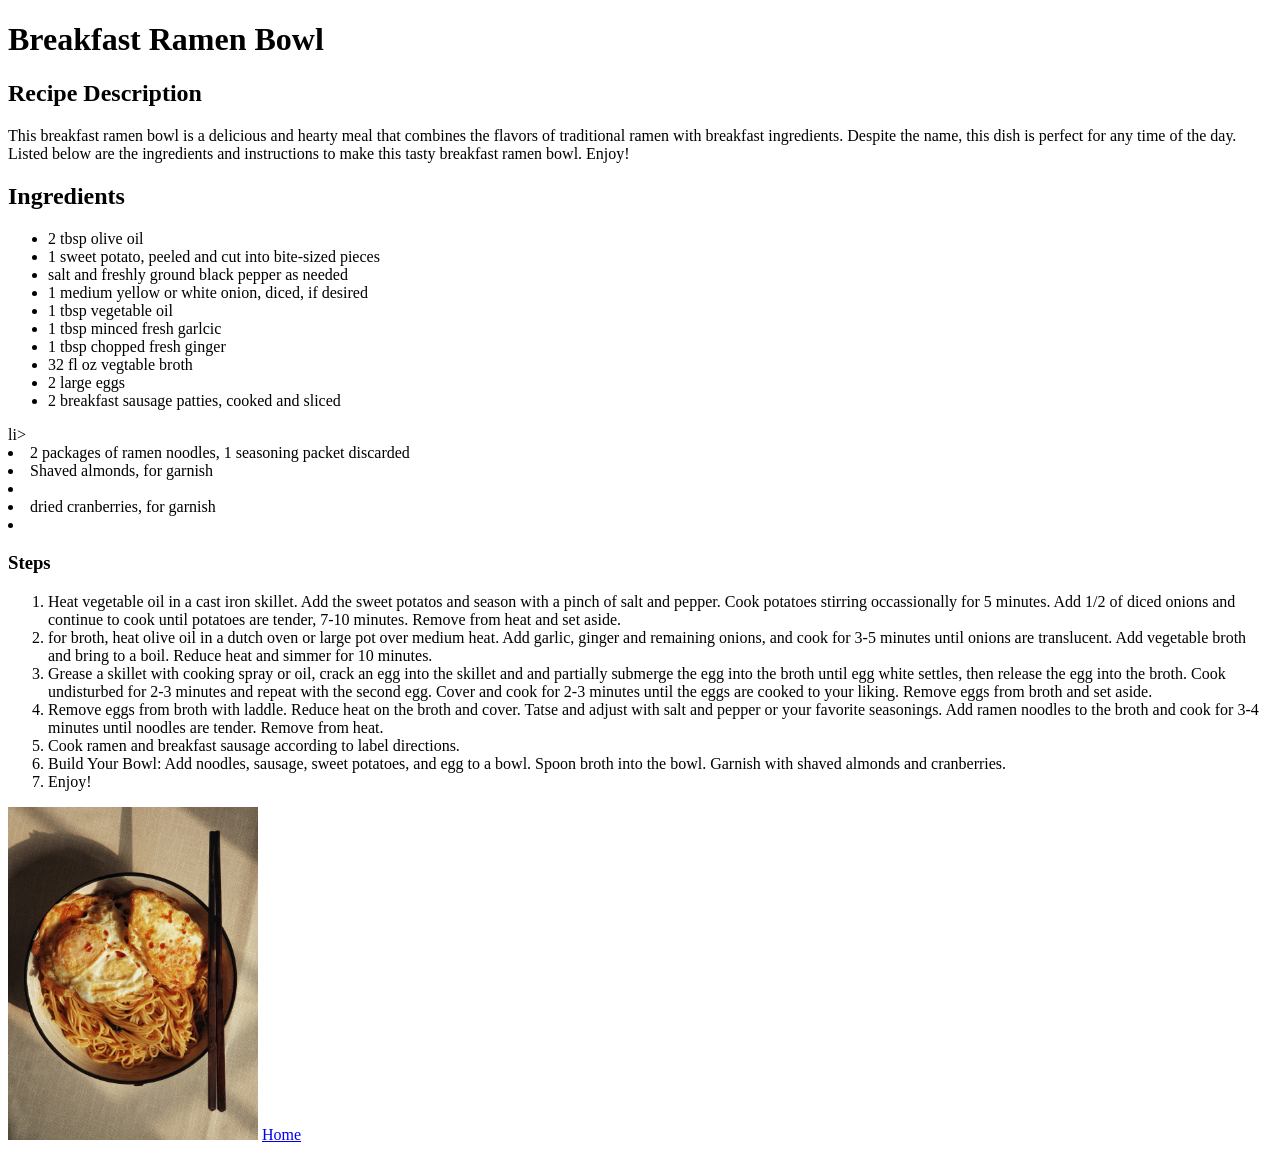
==== recipes/breakfast-ramen-bowl.html @ 9312c9dd "Added 2 recipe html pages" ====
<!DOCTYPE html>
<html lang="en">
<head>
    <meta charset="UTF-8">
    <meta name="viewport" content="width=
, initial-scale=1.0">
    <title>Breakfast Ramen Bowl</title>



</head>
<body>

   <h1>Breakfast Ramen Bowl</h1>
   <h2>Recipe Description</h2>
   <p> 
    This breakfast ramen bowl is a delicious and hearty meal that combines the flavors of traditional ramen with breakfast ingredients. Despite the name, this dish is perfect for any time of the day. Listed below are the ingredients and instructions to make this tasty breakfast ramen bowl. Enjoy!
  </p>

<h2>Ingredients</h2>
<ul>
    <li> 2 tbsp olive oil</li>
    <li> 1 sweet potato, peeled and cut into bite-sized pieces</li>
    <li>salt and freshly ground black pepper as needed</li>
    <li> 1 medium yellow or white onion, diced, if desired</li>
    <li> 1 tbsp vegetable oil</li>
    <li>1 tbsp minced fresh garlcic</li>
    <li> 1 tbsp chopped fresh ginger</li>
    <li> 32 fl oz vegtable broth</li>
    <li> 2 large eggs</li>
    <li> 2 breakfast sausage patties, cooked and sliced</ul>li>
    <li> 2 packages of ramen noodles, 1 seasoning packet discarded</li>
    <li>Shaved almonds, for garnish<li>
    <li>dried cranberries, for garnish<li> 
</ul>

<h3>Steps</h3>
<ol>
<li>Heat vegetable oil in a cast iron skillet. Add the sweet potatos and season with a pinch of salt and pepper. Cook potatoes stirring occassionally for 5 minutes. Add 1/2 of diced onions and continue to cook until potatoes are tender, 7-10 minutes. Remove from heat and set aside.</li>
<li>for broth, heat olive oil in a dutch oven or large pot over medium heat. Add garlic, ginger and remaining onions, and cook for 3-5 minutes until onions are translucent. Add vegetable broth and bring to a boil. Reduce heat and simmer for 10 minutes.</li>
<li>Grease a skillet with cooking spray or oil, crack an egg into the skillet and and partially submerge the egg into the broth until egg white settles, then release the egg into the broth. Cook undisturbed for 2-3 minutes and repeat with the second egg. Cover and cook for 2-3 minutes until the eggs are cooked to your liking. Remove eggs from broth and set aside.</li>
<li>Remove eggs from broth with laddle. Reduce heat on the broth and cover. Tatse and adjust with salt and pepper or your favorite seasonings. Add ramen noodles to the broth and cook for 3-4 minutes until noodles are tender. Remove from heat.</li>
<li>Cook ramen and breakfast sausage according to label directions.</li>
<li>Build Your Bowl: Add noodles, sausage, sweet potatoes, and egg to a bowl. Spoon broth into the bowl. Garnish with shaved almonds and cranberries.</li>
<li>Enjoy!</li>
</ol>


   <img src="../images/breakfast-ramen-bowl.jpg" alt="Breakfast Ramen Bowl" width="250">

    

   <a href="../index.html">Home</a>

</body>
</html>
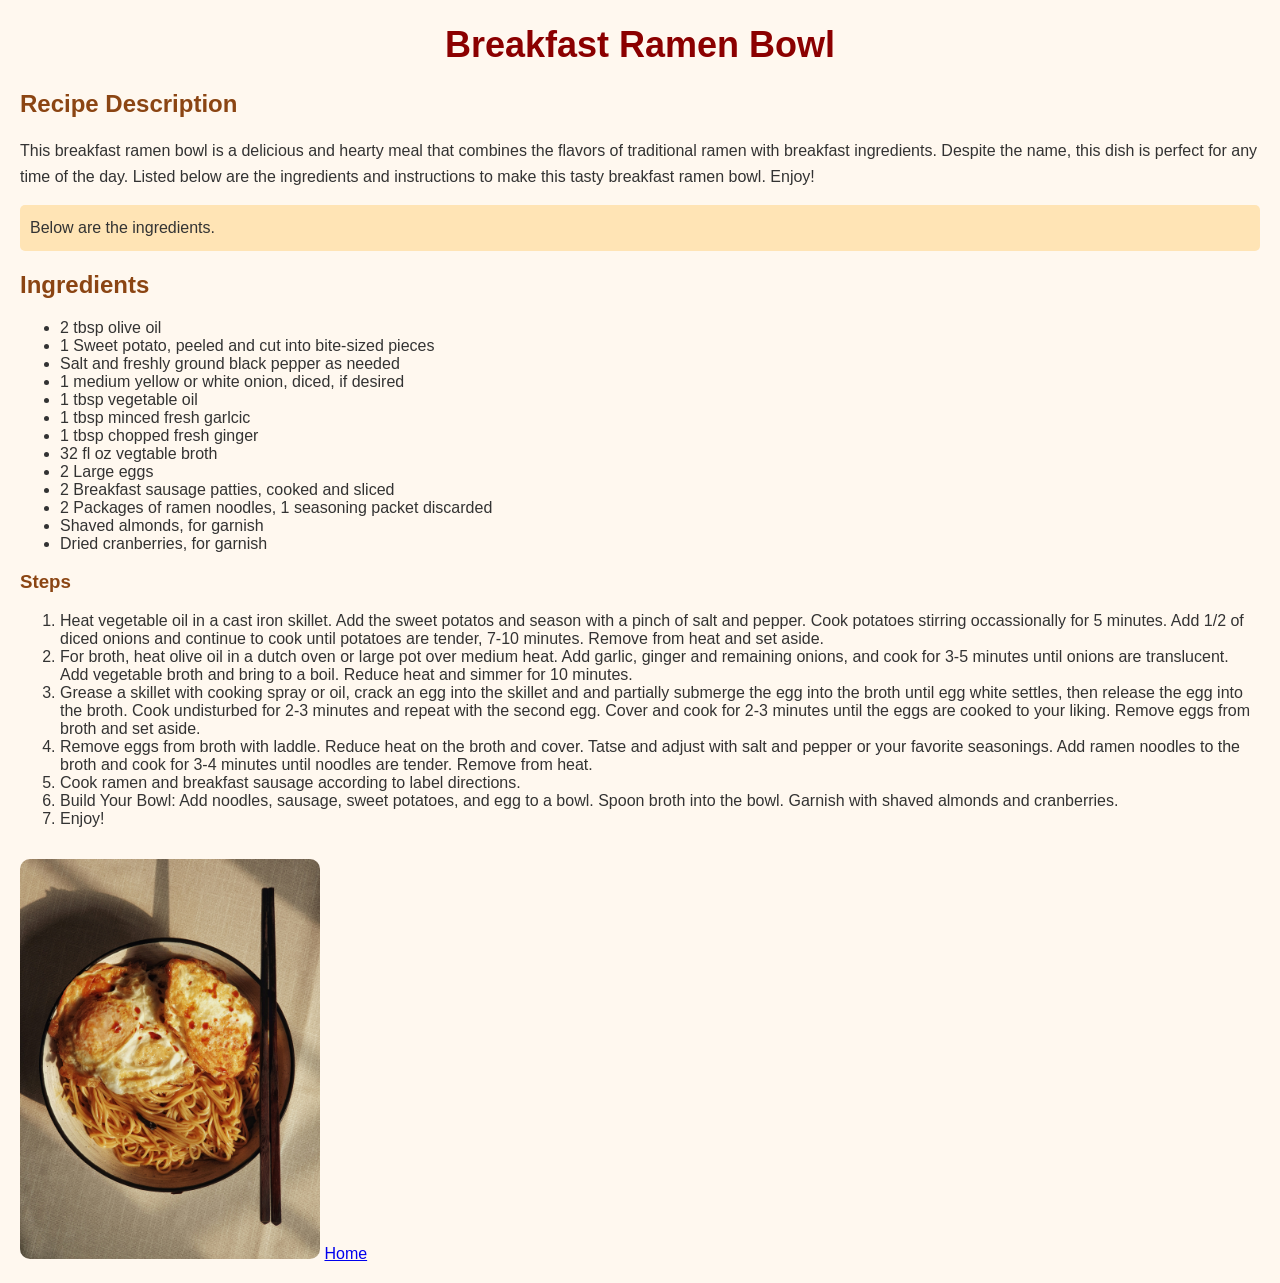
==== commit 8b3202cc: "completed ramen-bowl css" ====
--- a/recipes/breakfast-ramen-bowl.html
+++ b/recipes/breakfast-ramen-bowl.html
@@ -2,42 +2,80 @@
 <html lang="en">
 <head>
     <meta charset="UTF-8">
-    <meta name="viewport" content="width=
-, initial-scale=1.0">
+    <meta name="viewport" content="width=device-width, initial-scale=1.0"> 
     <title>Breakfast Ramen Bowl</title>
 
+<style>
 
+
+body {
+    background-color: #fff8ef;
+    font-family: Arial, sans-serif;
+    color: #333; 
+    margin: 20px;
+}
+h1{
+    color: darkred;
+    text-align: center;
+}
+h2, h3 {
+    color: #8b4513;
+}
+
+p {
+    line-height: 1.6;
+}
+
+.highlight {
+    background-color: #ffe4b5;
+    padding: 10px;
+    border-radius: 5px;
+}
+
+#main-title {
+    font-size: 36px;
+}
+
+img {
+    border-radius: 10px;
+    margin-top: 15px;
+}
+</style>
 
 </head>
 <body>
 
-   <h1>Breakfast Ramen Bowl</h1>
+   <h1 id="main-title">Breakfast Ramen Bowl</h1>
    <h2>Recipe Description</h2>
    <p> 
     This breakfast ramen bowl is a delicious and hearty meal that combines the flavors of traditional ramen with breakfast ingredients. Despite the name, this dish is perfect for any time of the day. Listed below are the ingredients and instructions to make this tasty breakfast ramen bowl. Enjoy!
   </p>
 
-<h2>Ingredients</h2>
+<p class="highlight">
+    Below are the ingredients.
+</p>
+
+<h2 class="ingredients-title">Ingredients</h2>
 <ul>
     <li> 2 tbsp olive oil</li>
-    <li> 1 sweet potato, peeled and cut into bite-sized pieces</li>
-    <li>salt and freshly ground black pepper as needed</li>
+    <li> 1 Sweet potato, peeled and cut into bite-sized pieces</li>
+    <li>Salt and freshly ground black pepper as needed</li>
     <li> 1 medium yellow or white onion, diced, if desired</li>
     <li> 1 tbsp vegetable oil</li>
     <li>1 tbsp minced fresh garlcic</li>
     <li> 1 tbsp chopped fresh ginger</li>
     <li> 32 fl oz vegtable broth</li>
-    <li> 2 large eggs</li>
-    <li> 2 breakfast sausage patties, cooked and sliced</ul>li>
-    <li> 2 packages of ramen noodles, 1 seasoning packet discarded</li>
-    <li>Shaved almonds, for garnish<li>
-    <li>dried cranberries, for garnish<li> 
+    <li> 2 Large eggs</li>
+    <li> 2 Breakfast sausage patties, cooked and sliced</li>
+    <li> 2 Packages of ramen noodles, 1 seasoning packet discarded</li>
+    <li>Shaved almonds, for garnish</li>
+    <li>Dried cranberries, for garnish</li> 
 </ul>
 
 <h3>Steps</h3>
 <ol>
 <li>Heat vegetable oil in a cast iron skillet. Add the sweet potatos and season with a pinch of salt and pepper. Cook potatoes stirring occassionally for 5 minutes. Add 1/2 of diced onions and continue to cook until potatoes are tender, 7-10 minutes. Remove from heat and set aside.</li>
-<li>for broth, heat olive oil in a dutch oven or large pot over medium heat. Add garlic, ginger and remaining onions, and cook for 3-5 minutes until onions are translucent. Add vegetable broth and bring to a boil. Reduce heat and simmer for 10 minutes.</li>
+<li>For broth, heat olive oil in a dutch oven or large pot over medium heat. Add garlic, ginger and remaining onions, and cook for 3-5 minutes until onions are translucent. Add vegetable broth and bring to a boil. Reduce heat and simmer for 10 minutes.</li>
 <li>Grease a skillet with cooking spray or oil, crack an egg into the skillet and and partially submerge the egg into the broth until egg white settles, then release the egg into the broth. Cook undisturbed for 2-3 minutes and repeat with the second egg. Cover and cook for 2-3 minutes until the eggs are cooked to your liking. Remove eggs from broth and set aside.</li>
 <li>Remove eggs from broth with laddle. Reduce heat on the broth and cover. Tatse and adjust with salt and pepper or your favorite seasonings. Add ramen noodles to the broth and cook for 3-4 minutes until noodles are tender. Remove from heat.</li>
 <li>Cook ramen and breakfast sausage according to label directions.</li>
@@ -46,7 +84,7 @@
 </ol>
 
 
-   <img src="../images/breakfast-ramen-bowl.jpg" alt="Breakfast Ramen Bowl" width="250">
+   <img src="../images/breakfast-ramen-bowl.jpg" alt="Breakfast Ramen Bowl" width="300">
 
     
 
